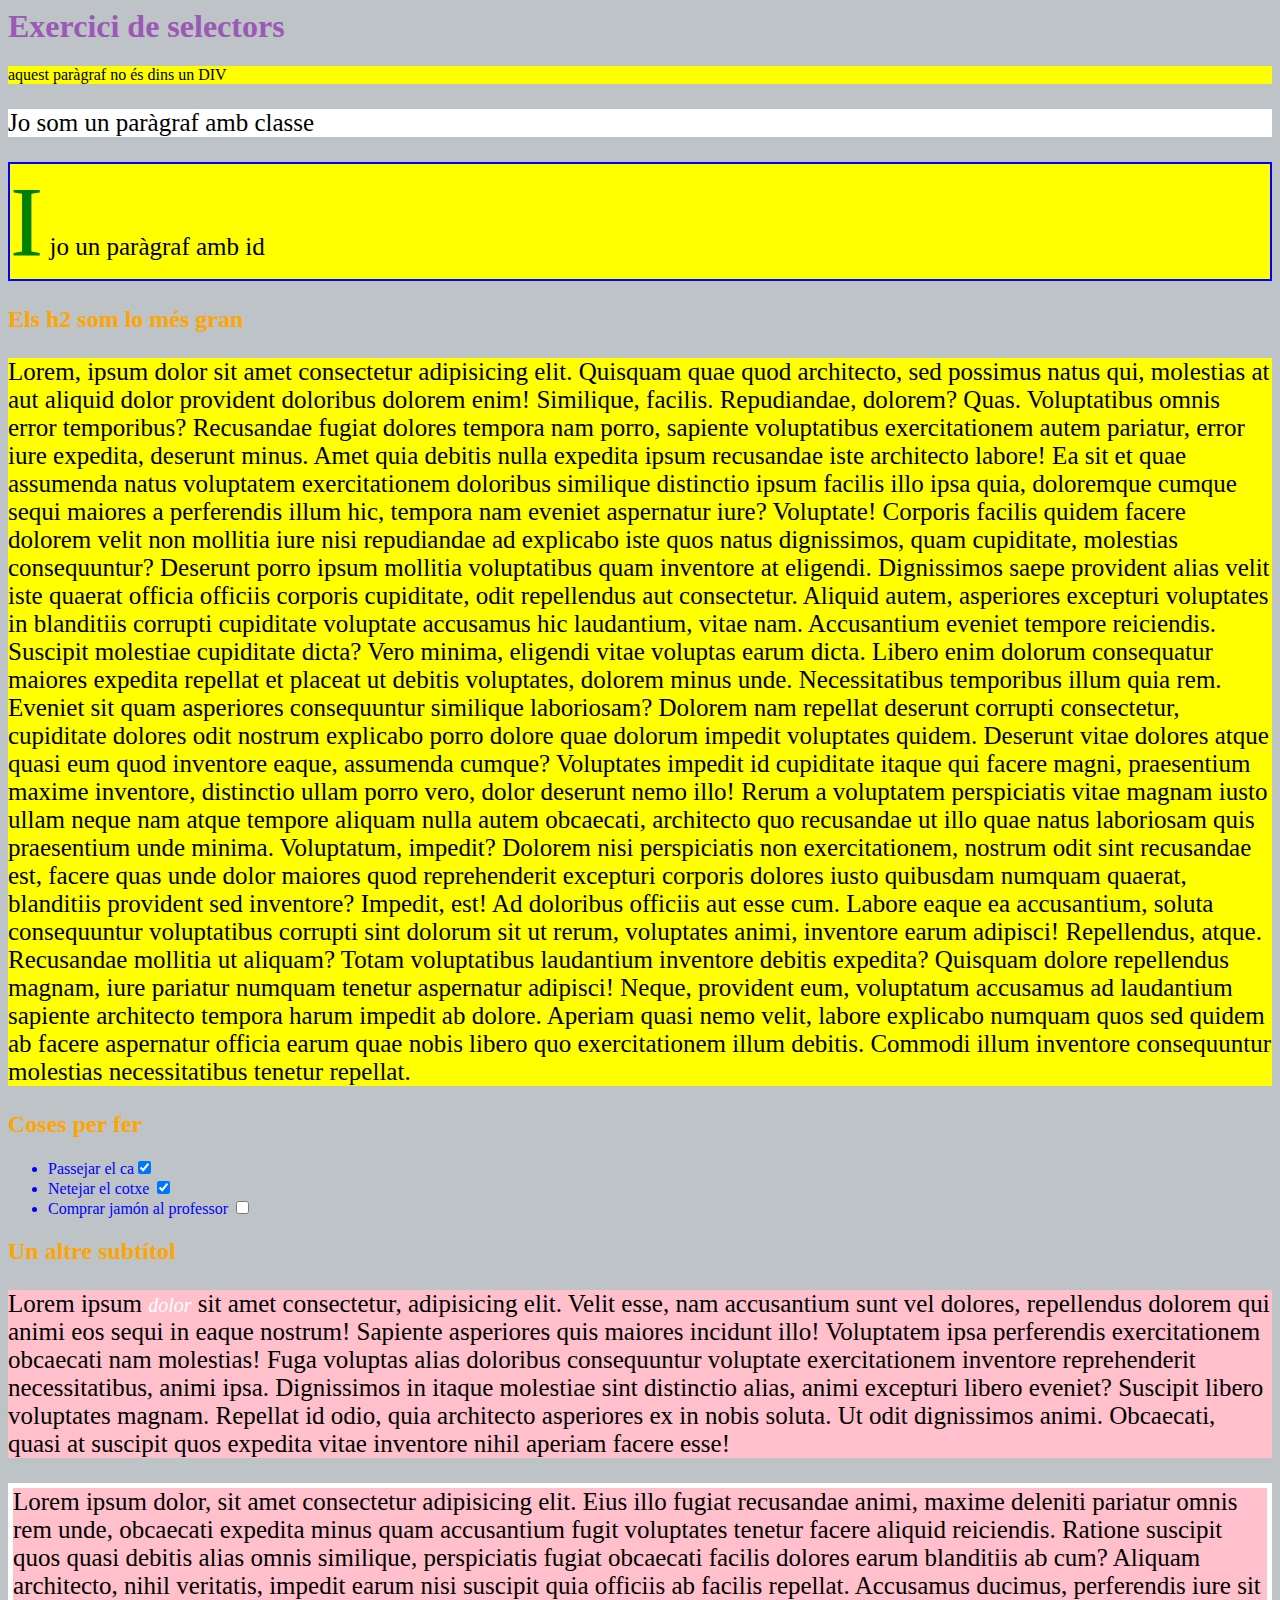
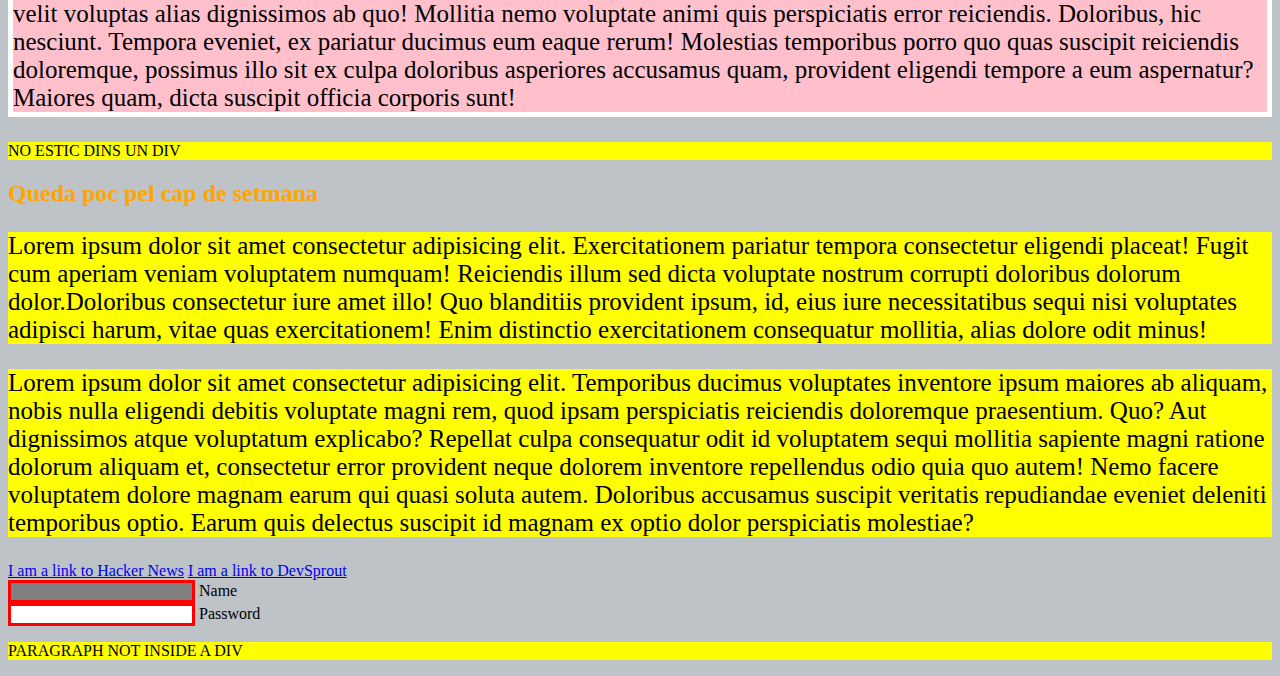
==== aplicar-estils(definitiu).html @ 8dcd546d "aplicar estils (no acabat)" ====
<html>
<head>
  <meta charset="UTF-8">
  <title>Selectors Exercise</title>
  <link rel="stylesheet" type="text/css" href="css/aplicar-estils.css">
</head>
<body>
  <h1>Exercici de selectors</h1>

<p>aquest paràgraf no és dins un DIV</p>

<div>
  <p class="hello">Jo som un paràgraf amb classe</p>
  <p id="special">I jo un paràgraf amb id</p>

  <h2>Els h2 som lo més gran</h2>
  
  
  <p>Lorem, ipsum dolor sit amet consectetur adipisicing elit. Quisquam quae quod architecto, sed possimus natus qui, molestias at aut aliquid dolor provident doloribus dolorem enim! Similique, facilis. Repudiandae, dolorem? Quas.
  Voluptatibus omnis error temporibus? Recusandae fugiat dolores tempora nam porro, sapiente voluptatibus exercitationem autem pariatur, error iure expedita, deserunt minus. Amet quia debitis nulla expedita ipsum recusandae iste architecto labore!
  Ea sit et quae assumenda natus voluptatem exercitationem doloribus similique distinctio ipsum facilis illo ipsa quia, doloremque cumque sequi maiores a perferendis illum hic, tempora nam eveniet aspernatur iure? Voluptate!
  Corporis facilis quidem facere dolorem velit non mollitia iure nisi repudiandae ad explicabo iste quos natus dignissimos, quam cupiditate, molestias consequuntur? Deserunt porro ipsum mollitia voluptatibus quam inventore at eligendi.
  Dignissimos saepe provident alias velit iste quaerat officia officiis corporis cupiditate, odit repellendus aut consectetur. Aliquid autem, asperiores excepturi voluptates in blanditiis corrupti cupiditate voluptate accusamus hic laudantium, vitae nam.
  Accusantium eveniet tempore reiciendis. Suscipit molestiae cupiditate dicta? Vero minima, eligendi vitae voluptas earum dicta. Libero enim dolorum consequatur maiores expedita repellat et placeat ut debitis voluptates, dolorem minus unde.
  Necessitatibus temporibus illum quia rem. Eveniet sit quam asperiores consequuntur similique laboriosam? Dolorem nam repellat deserunt corrupti consectetur, cupiditate dolores odit nostrum explicabo porro dolore quae dolorum impedit voluptates quidem.
  Deserunt vitae dolores atque quasi eum quod inventore eaque, assumenda cumque? Voluptates impedit id cupiditate itaque qui facere magni, praesentium maxime inventore, distinctio ullam porro vero, dolor deserunt nemo illo!
  Rerum a voluptatem perspiciatis vitae magnam iusto ullam neque nam atque tempore aliquam nulla autem obcaecati, architecto quo recusandae ut illo quae natus laboriosam quis praesentium unde minima. Voluptatum, impedit?
  Dolorem nisi perspiciatis non exercitationem, nostrum odit sint recusandae est, facere quas unde dolor maiores quod reprehenderit excepturi corporis dolores iusto quibusdam numquam quaerat, blanditiis provident sed inventore? Impedit, est!
  Ad doloribus officiis aut esse cum. Labore eaque ea accusantium, soluta consequuntur voluptatibus corrupti sint dolorum sit ut rerum, voluptates animi, inventore earum adipisci! Repellendus, atque. Recusandae mollitia ut aliquam?
  Totam voluptatibus laudantium inventore debitis expedita? Quisquam dolore repellendus magnam, iure pariatur numquam tenetur aspernatur adipisci! Neque, provident eum, voluptatum accusamus ad laudantium sapiente architecto tempora harum impedit ab dolore.
  Aperiam quasi nemo velit, labore explicabo numquam quos sed quidem ab facere aspernatur officia earum quae nobis libero quo exercitationem illum debitis. Commodi illum inventore consequuntur molestias necessitatibus tenetur repellat.</p>

</div>

<div>
  <h2>Coses per fer</h2>

  <ul>
    <li>Passejar el ca<input type="checkbox" checked> </li>
    <li>Netejar el cotxe <input type="checkbox" checked> </li>
    <li>Comprar jamón al  professor <input type="checkbox"></li>
  </ul>
</div>

<div>
  <h2>Un altre subtítol</h2>

  <p>Lorem ipsum <em>dolor</em> sit amet consectetur, adipisicing elit. Velit esse, nam accusantium sunt vel dolores, repellendus dolorem qui animi eos sequi in eaque nostrum! Sapiente asperiores quis maiores incidunt illo!
  Voluptatem ipsa perferendis exercitationem obcaecati nam molestias! Fuga voluptas alias doloribus consequuntur voluptate exercitationem inventore reprehenderit necessitatibus, animi ipsa. Dignissimos in itaque molestiae sint distinctio alias, animi excepturi libero eveniet?
  Suscipit libero voluptates magnam. Repellat id odio, quia architecto asperiores ex in nobis soluta. Ut odit dignissimos animi. Obcaecati, quasi at suscipit quos expedita vitae inventore nihil aperiam facere esse!</p>

  <p>Lorem ipsum dolor, sit amet consectetur adipisicing elit. Eius illo fugiat recusandae animi, maxime deleniti pariatur omnis rem unde, obcaecati expedita minus quam accusantium fugit voluptates tenetur facere aliquid reiciendis.
  Ratione suscipit quos quasi debitis alias omnis similique, perspiciatis fugiat obcaecati facilis dolores earum blanditiis ab cum? Aliquam architecto, nihil veritatis, impedit earum nisi suscipit quia officiis ab facilis repellat.
  Accusamus ducimus, perferendis iure sit velit voluptas alias dignissimos ab quo! Mollitia nemo voluptate animi quis perspiciatis error reiciendis. Doloribus, hic nesciunt. Tempora eveniet, ex pariatur ducimus eum eaque rerum!
  Molestias temporibus porro quo quas suscipit reiciendis doloremque, possimus illo sit ex culpa doloribus asperiores accusamus quam, provident eligendi tempore a eum aspernatur? Maiores quam, dicta suscipit officia corporis sunt!</p>
</div>

<p>NO ESTIC DINS UN DIV</p>


<div>
  <h2>Queda poc pel cap de setmana</h2>

  <p>Lorem ipsum dolor sit amet consectetur adipisicing elit. Exercitationem pariatur tempora consectetur eligendi placeat! Fugit cum aperiam veniam voluptatem numquam! Reiciendis illum sed dicta voluptate nostrum corrupti doloribus dolorum dolor.Doloribus consectetur iure amet illo! Quo blanditiis provident ipsum, id, eius iure necessitatibus sequi nisi voluptates adipisci harum, vitae quas exercitationem! Enim distinctio exercitationem consequatur mollitia, alias dolore odit minus!</p>

  <p>Lorem ipsum dolor sit amet consectetur adipisicing elit. Temporibus ducimus voluptates inventore ipsum maiores ab aliquam, nobis nulla eligendi debitis voluptate magni rem, quod ipsam perspiciatis reiciendis doloremque praesentium. Quo?
  Aut dignissimos atque voluptatum explicabo? Repellat culpa consequatur odit id voluptatem sequi mollitia sapiente magni ratione dolorum aliquam et, consectetur error provident neque dolorem inventore repellendus odio quia quo autem!
  Nemo facere voluptatem dolore magnam earum qui quasi soluta autem. Doloribus accusamus suscipit veritatis repudiandae eveniet deleniti temporibus optio. Earum quis delectus suscipit id magnam ex optio dolor perspiciatis molestiae?</p>

  <a href="https://news.ycombinator.com/">I am a link to Hacker News</a>
  <a href="https://www.devsprout.io">I am a link to DevSprout</a>
  <br>

  <input type="text" name="name" /><label> Name</label><br/>
  <input type="password" name="password" /><label> Password</label><br/>

</div>

<p>PARAGRAPH NOT INSIDE A DIV</p>

</body>
</html>
---- css/aplicar-estils.css ----
/* dona al <body> element un color de fons de #bdc3c7*/
body{
    background-color: #bdc3c7;
}

/* fes que els <h1> siguin de color #9b59b6*/
h1{
    color: #9b59b6;
}

/* fes que els <h2> siguin de color orange */
h2{
    color: orange;
}

/* fes que els <li> siguin d'un blau hexadecimal */
li{
    color: blue;
}

/*canvia el color de fons de cada paràgraf a groc*/
p{
    background-color: yellow;
}

/*fes que tots els inputs tinguin un border de 3px vermell*/
input{
    border: 3px solid red;
}

/* fes que tot el que té class 'hello' sigui de fons blanc */
.hello{
    background-color: white;
}

/* fes que l'elemnt amb id  'special' tingui un border 2px solid blau selecciona el teu propi rgb blau*/
#special{
    border: 2px solid blue;
}

/*Fes que tots els <p>'s que estn dins un div tingin una font de 25px (font-size: 25px)*/
div p{
    font-size: 25px;
}

/*Fes que només els inputs de type text tenguin un fons gris*/
input[type="text"]{
    background-color: grey;
}

/* Fes que els <p>'s dins el 3r <div> tinguin fons rosa*/
div:nth-of-type(3) p{
    background-color: pink;
}

/* Fes que el 2n <p> dins el  3r  <div> tingui un border de 5px blanc*/
div:nth-of-type(3) p:nth-of-type(2){
    border: 5px solid white;
}

/* Fen que l'element <em> del 3r <div> sigui blanc amb una font de 20px (font-size:20px)*/
em{
    color: white;
    font-size: 20px;
}


/*BONUS*/
/*hauràs de fer recerca*/

/*Fes que tots el "checked" checkboxes tinguin un marge esquerra de 50px(margin-left: 50px)*/


/*Fes que l'etiqueta <label> siguin tots UPPERCASE sense canviar el HTML*/


/*Fes que la primera lletra de l'element amb id 'special' sigui verda i amb font de 100px font size(font-size: 100)*/
#special::first-letter{
    color: green;
    font-size: 100px;
}

/*Fes que el color de font del <h1> canviï a blau quan el ratolí passi per damuntelement's color change to blue when hovered over */


/*Fes que els <a> que hagin estat visitats siguin de color gris */
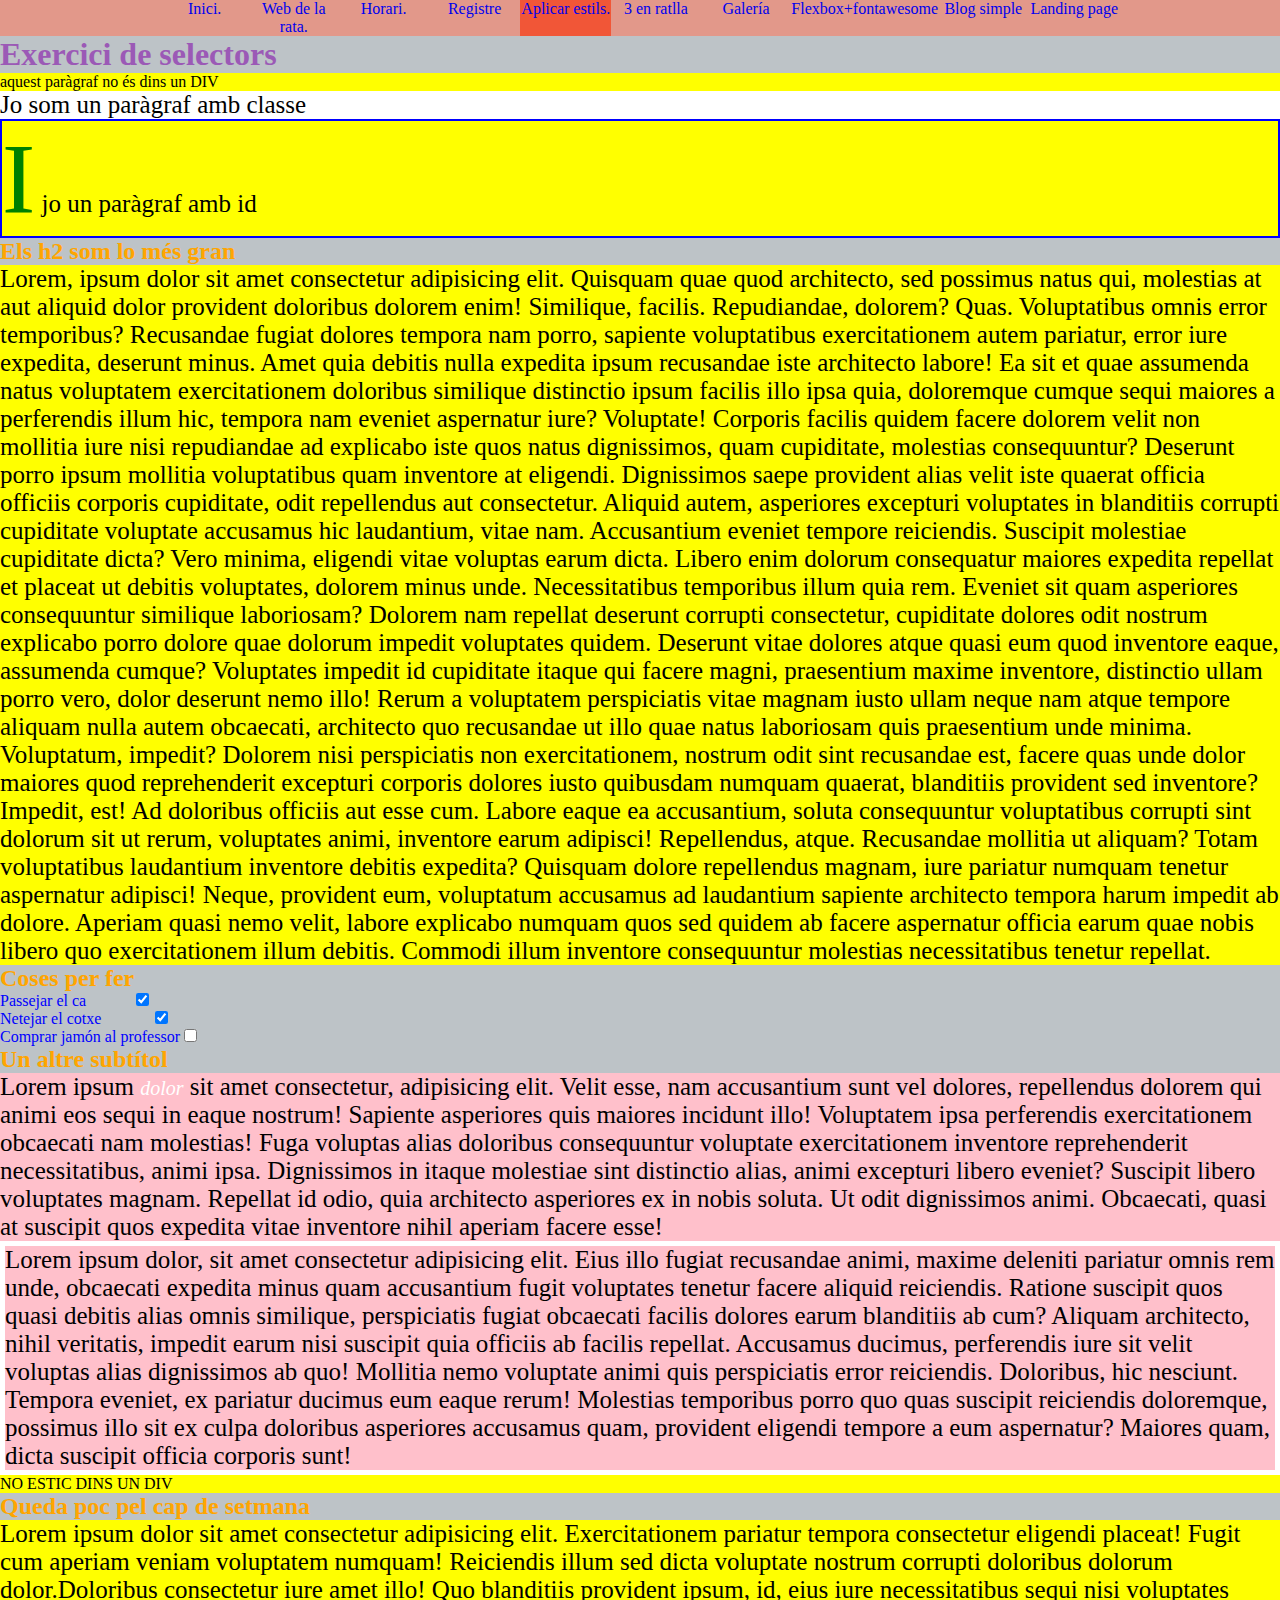
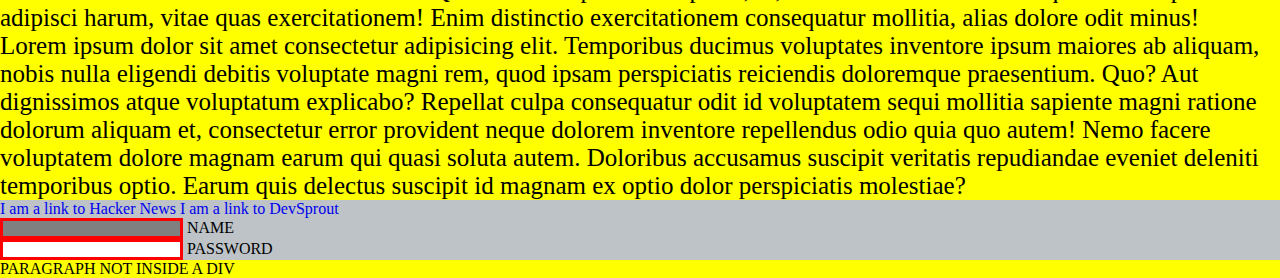
==== commit 0433f62e: "avanç" ====
--- a/aplicar-estils(definitiu).html
+++ b/aplicar-estils(definitiu).html
@@ -3,8 +3,25 @@
   <meta charset="UTF-8">
   <title>Selectors Exercise</title>
   <link rel="stylesheet" type="text/css" href="css/aplicar-estils.css">
+  <link rel="stylesheet" href="css/menu.css">
 </head>
 <body>
+  <header>
+    <nav>
+        <ul>
+            <li><a href="index.html">Inici.</a></li>
+            <li><a href="simple.html">Web de la rata.</a></li>
+            <li><a href="horari.html">Horari.</a></li>
+            <li><a href="registre.html">Registre</a></li>
+            <li><a class="active" href="aplicar-estils(definitiu).html">Aplicar estils.</a></li>
+            <li><a href="tres.html">3 en ratlla</a></li>
+            <li><a href="galeria.html">Galería</a></li>
+            <li><a href="flexbox_fontawesome.html">Flexbox+fontawesome</a></li>
+            <li><a href="blog_simple.html">Blog simple</a></li>
+            <li><a href="landing_page.html">Landing page</a></li>
+        </ul>
+    </nav>
+</header>
   <h1>Exercici de selectors</h1>
 
 <p>aquest paràgraf no és dins un DIV</p>
--- a/css/aplicar-estils.css
+++ b/css/aplicar-estils.css
@@ -69,10 +69,14 @@
 /*hauràs de fer recerca*/
 
 /*Fes que tots el "checked" checkboxes tinguin un marge esquerra de 50px(margin-left: 50px)*/
-
+input:checked{
+    margin-left: 50px;
+}
 
 /*Fes que l'etiqueta <label> siguin tots UPPERCASE sense canviar el HTML*/
-
+label{
+    text-transform: uppercase;
+}
 
 /*Fes que la primera lletra de l'element amb id 'special' sigui verda i amb font de 100px font size(font-size: 100)*/
 #special::first-letter{
@@ -81,6 +85,11 @@
 }
 
 /*Fes que el color de font del <h1> canviï a blau quan el ratolí passi per damuntelement's color change to blue when hovered over */
+h1:hover{
+    color: blue;
+}
 
-
-/*Fes que els <a> que hagin estat visitats siguin de color gris */+/*Fes que els <a> que hagin estat visitats siguin de color gris */
+a:visited{
+    color: gray;
+}--- a/css/menu.css
+++ b/css/menu.css
@@ -0,0 +1,73 @@
+:root{
+    --main-color: #e2988a;
+    --hover-color: #883726;
+    --font-color: #ffffff;
+    --active-color: #f15637;
+}
+
+*{
+    margin: 0;
+    padding: 0;
+}
+
+ul{
+    list-style: none;
+}
+
+a{
+    text-decoration: none;
+}
+
+header{
+    background-color: var(--main-color);
+    width: 100%;
+}
+
+nav{
+    width: 75%;
+    margin: 0 auto;
+}
+
+nav ul{
+    display: table;
+    width: 100%;
+}
+
+nav ul li{
+    display: table-cell;
+    width: 10%;
+    height: 30px;
+    background-color: var(--main-color);
+}
+
+nav ul li a{
+    display: block;
+    text-align: center;
+    height: 100%;
+}
+
+nav ul li a:hover{
+    background-color: var(--hover-color);
+    color: var(--font-color);
+    height: 100%;
+}
+
+.active{
+    background-color: var(--active-color);
+}
+
+@media screen and (max-width: 768px) {
+    body{
+
+    }
+
+    nav{
+        width: 100%;
+        margin: 0 auto;
+    }
+
+    nav ul li{
+        display: list-item;
+        width: 100%;
+    }
+}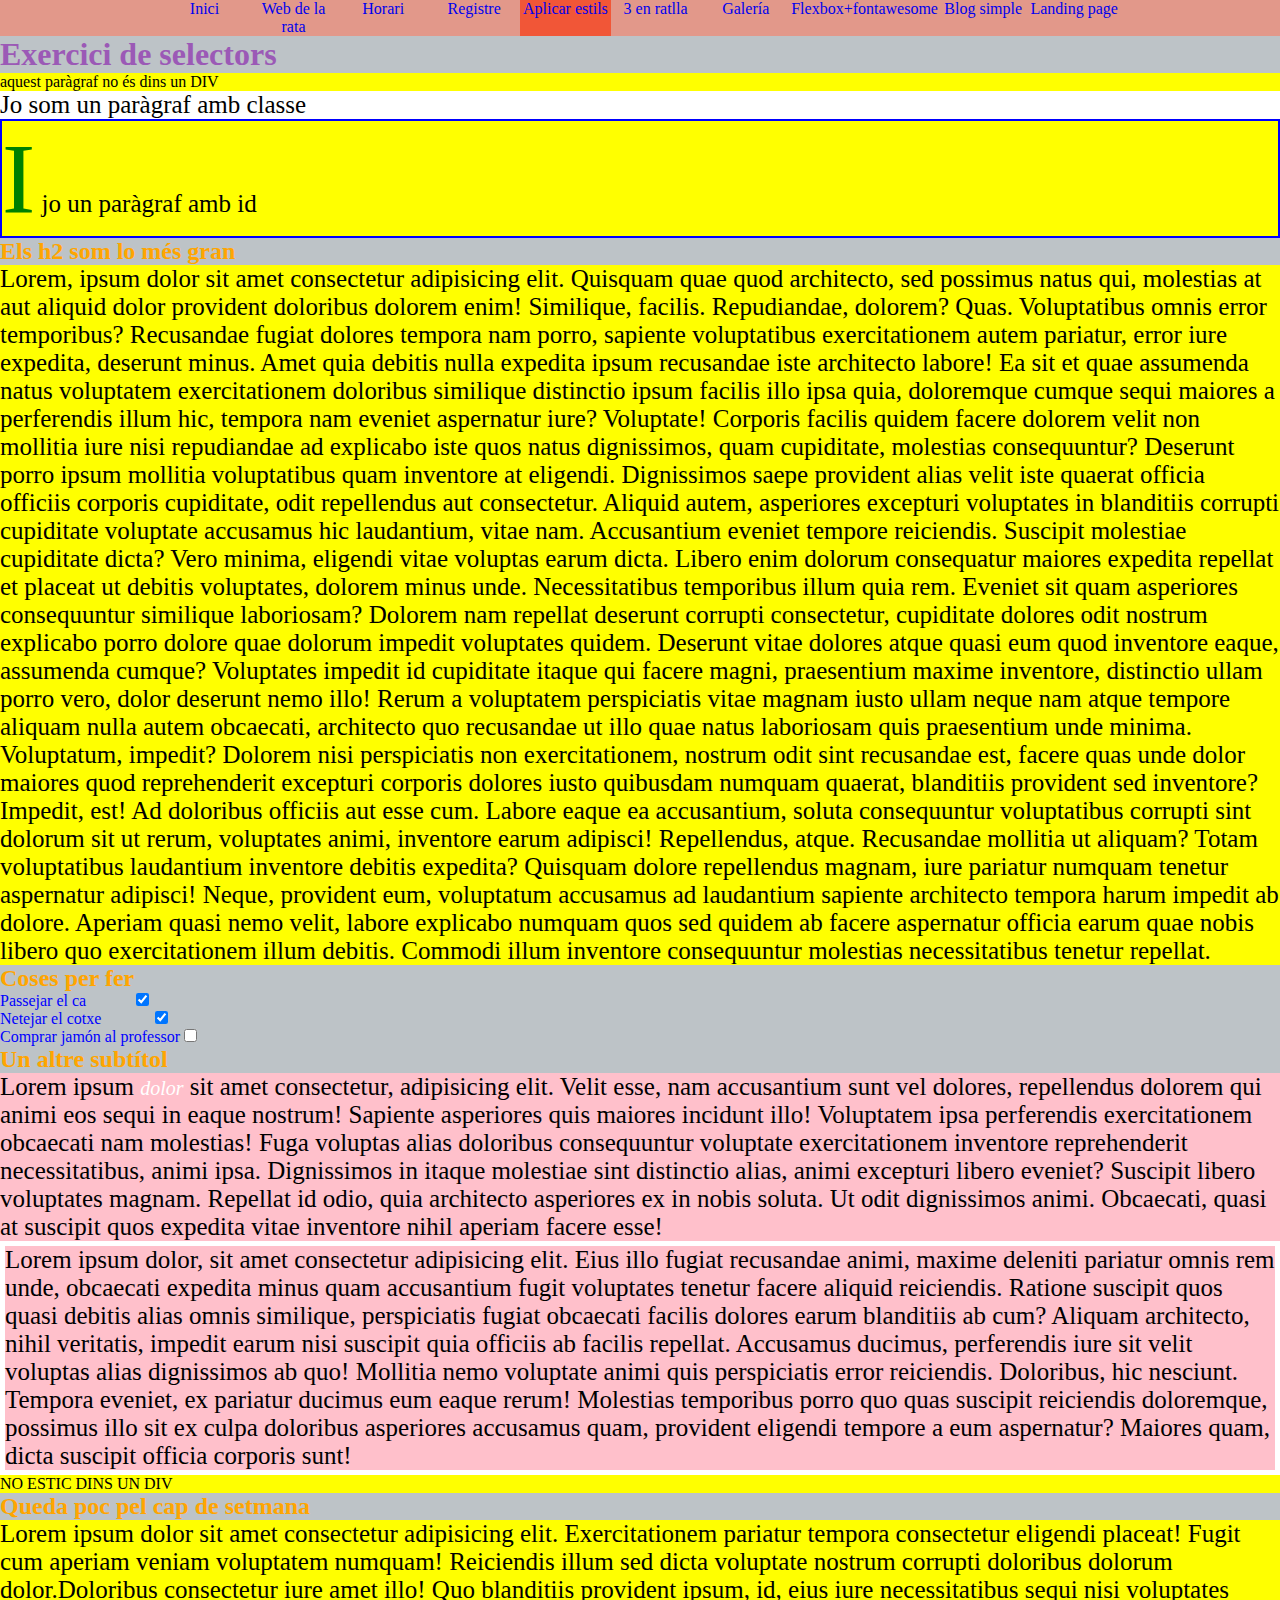
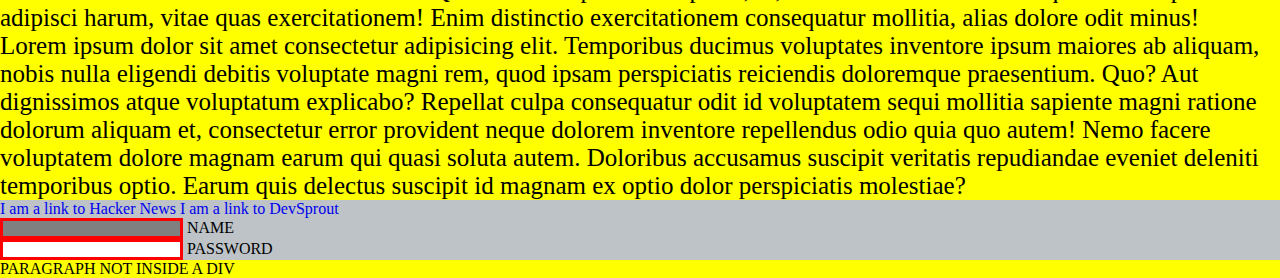
==== commit 69e11387: "correcció" ====
--- a/aplicar-estils(definitiu).html
+++ b/aplicar-estils(definitiu).html
@@ -9,11 +9,11 @@
   <header>
     <nav>
         <ul>
-            <li><a href="index.html">Inici.</a></li>
-            <li><a href="simple.html">Web de la rata.</a></li>
-            <li><a href="horari.html">Horari.</a></li>
+            <li><a href="index.html">Inici</a></li>
+            <li><a href="simple.html">Web de la rata</a></li>
+            <li><a href="horari.html">Horari</a></li>
             <li><a href="registre.html">Registre</a></li>
-            <li><a class="active" href="aplicar-estils(definitiu).html">Aplicar estils.</a></li>
+            <li><a class="active" href="aplicar-estils(definitiu).html">Aplicar estils</a></li>
             <li><a href="tres.html">3 en ratlla</a></li>
             <li><a href="galeria.html">Galería</a></li>
             <li><a href="flexbox_fontawesome.html">Flexbox+fontawesome</a></li>
--- a/css/menu.css
+++ b/css/menu.css
@@ -3,6 +3,7 @@
     --hover-color: #883726;
     --font-color: #ffffff;
     --active-color: #f15637;
+    --rata-margin: 5px;
 }
 
 *{
@@ -70,4 +71,9 @@
         display: list-item;
         width: 100%;
     }
+}
+
+.rata{
+    margin: var(--rata-margin);
+    list-style: auto;
 }